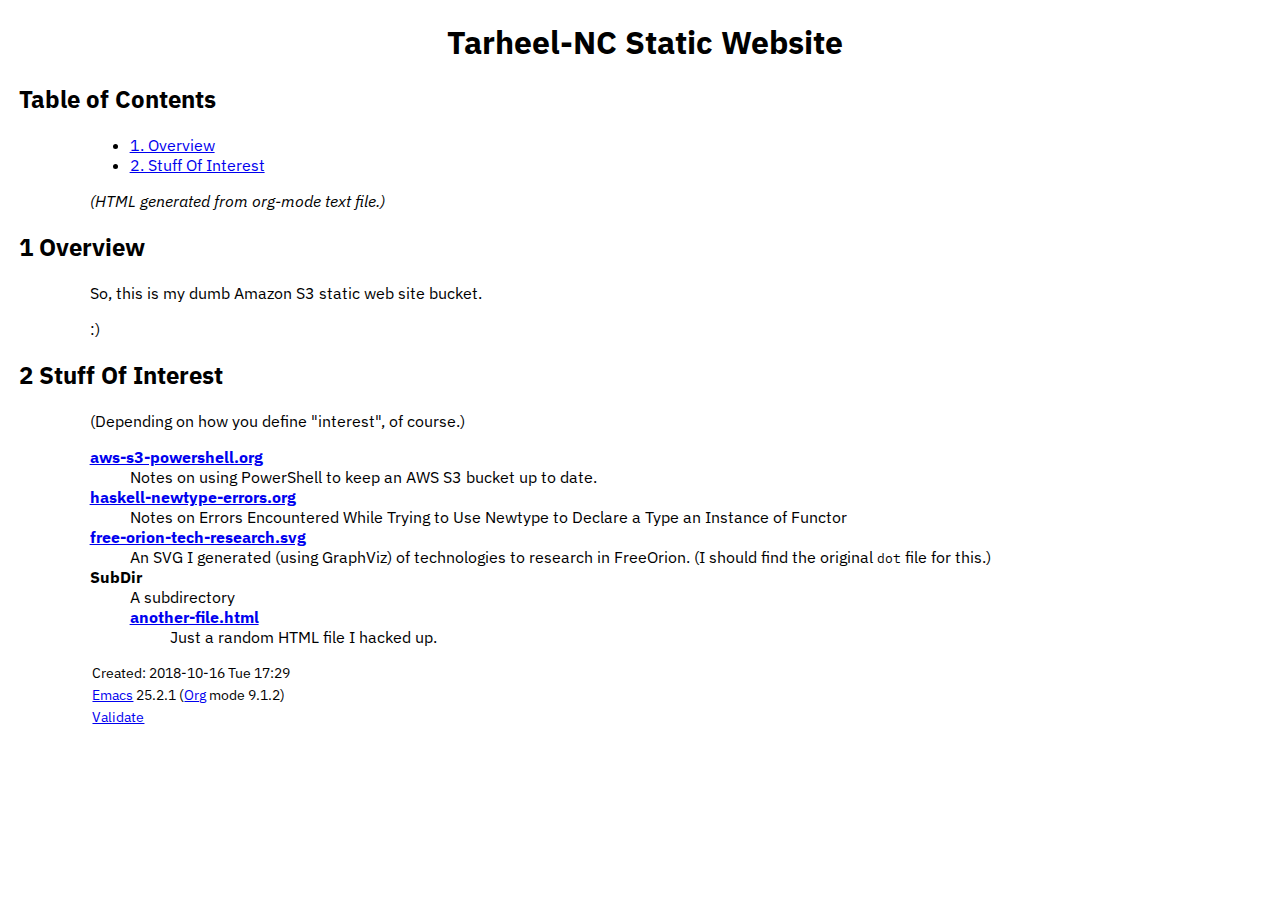
==== index.html @ 124f9826 "Initial commit." ====
<?xml version="1.0" encoding="utf-8"?>
<!DOCTYPE html PUBLIC "-//W3C//DTD XHTML 1.0 Strict//EN"
"http://www.w3.org/TR/xhtml1/DTD/xhtml1-strict.dtd">
<html xmlns="http://www.w3.org/1999/xhtml" lang="en" xml:lang="en">
<head>
<!-- 2018-10-16 Tue 17:29 -->
<meta http-equiv="Content-Type" content="text/html;charset=utf-8" />
<meta name="viewport" content="width=device-width, initial-scale=1" />
<title>Tarheel-NC Static Website</title>
<meta name="generator" content="Org mode" />
<style type="text/css">
 <!--/*--><![CDATA[/*><!--*/
  .title  { text-align: center;
             margin-bottom: .2em; }
  .subtitle { text-align: center;
              font-size: medium;
              font-weight: bold;
              margin-top:0; }
  .todo   { font-family: monospace; color: red; }
  .done   { font-family: monospace; color: green; }
  .priority { font-family: monospace; color: orange; }
  .tag    { background-color: #eee; font-family: monospace;
            padding: 2px; font-size: 80%; font-weight: normal; }
  .timestamp { color: #bebebe; }
  .timestamp-kwd { color: #5f9ea0; }
  .org-right  { margin-left: auto; margin-right: 0px;  text-align: right; }
  .org-left   { margin-left: 0px;  margin-right: auto; text-align: left; }
  .org-center { margin-left: auto; margin-right: auto; text-align: center; }
  .underline { text-decoration: underline; }
  #postamble p, #preamble p { font-size: 90%; margin: .2em; }
  p.verse { margin-left: 3%; }
  pre {
    border: 1px solid #ccc;
    box-shadow: 3px 3px 3px #eee;
    padding: 8pt;
    font-family: monospace;
    overflow: auto;
    margin: 1.2em;
  }
  pre.src {
    position: relative;
    overflow: visible;
    padding-top: 1.2em;
  }
  pre.src:before {
    display: none;
    position: absolute;
    background-color: white;
    top: -10px;
    right: 10px;
    padding: 3px;
    border: 1px solid black;
  }
  pre.src:hover:before { display: inline;}
  /* Languages per Org manual */
  pre.src-asymptote:before { content: 'Asymptote'; }
  pre.src-awk:before { content: 'Awk'; }
  pre.src-C:before { content: 'C'; }
  /* pre.src-C++ doesn't work in CSS */
  pre.src-clojure:before { content: 'Clojure'; }
  pre.src-css:before { content: 'CSS'; }
  pre.src-D:before { content: 'D'; }
  pre.src-ditaa:before { content: 'ditaa'; }
  pre.src-dot:before { content: 'Graphviz'; }
  pre.src-calc:before { content: 'Emacs Calc'; }
  pre.src-emacs-lisp:before { content: 'Emacs Lisp'; }
  pre.src-fortran:before { content: 'Fortran'; }
  pre.src-gnuplot:before { content: 'gnuplot'; }
  pre.src-haskell:before { content: 'Haskell'; }
  pre.src-hledger:before { content: 'hledger'; }
  pre.src-java:before { content: 'Java'; }
  pre.src-js:before { content: 'Javascript'; }
  pre.src-latex:before { content: 'LaTeX'; }
  pre.src-ledger:before { content: 'Ledger'; }
  pre.src-lisp:before { content: 'Lisp'; }
  pre.src-lilypond:before { content: 'Lilypond'; }
  pre.src-lua:before { content: 'Lua'; }
  pre.src-matlab:before { content: 'MATLAB'; }
  pre.src-mscgen:before { content: 'Mscgen'; }
  pre.src-ocaml:before { content: 'Objective Caml'; }
  pre.src-octave:before { content: 'Octave'; }
  pre.src-org:before { content: 'Org mode'; }
  pre.src-oz:before { content: 'OZ'; }
  pre.src-plantuml:before { content: 'Plantuml'; }
  pre.src-processing:before { content: 'Processing.js'; }
  pre.src-python:before { content: 'Python'; }
  pre.src-R:before { content: 'R'; }
  pre.src-ruby:before { content: 'Ruby'; }
  pre.src-sass:before { content: 'Sass'; }
  pre.src-scheme:before { content: 'Scheme'; }
  pre.src-screen:before { content: 'Gnu Screen'; }
  pre.src-sed:before { content: 'Sed'; }
  pre.src-sh:before { content: 'shell'; }
  pre.src-sql:before { content: 'SQL'; }
  pre.src-sqlite:before { content: 'SQLite'; }
  /* additional languages in org.el's org-babel-load-languages alist */
  pre.src-forth:before { content: 'Forth'; }
  pre.src-io:before { content: 'IO'; }
  pre.src-J:before { content: 'J'; }
  pre.src-makefile:before { content: 'Makefile'; }
  pre.src-maxima:before { content: 'Maxima'; }
  pre.src-perl:before { content: 'Perl'; }
  pre.src-picolisp:before { content: 'Pico Lisp'; }
  pre.src-scala:before { content: 'Scala'; }
  pre.src-shell:before { content: 'Shell Script'; }
  pre.src-ebnf2ps:before { content: 'ebfn2ps'; }
  /* additional language identifiers per "defun org-babel-execute"
       in ob-*.el */
  pre.src-cpp:before  { content: 'C++'; }
  pre.src-abc:before  { content: 'ABC'; }
  pre.src-coq:before  { content: 'Coq'; }
  pre.src-groovy:before  { content: 'Groovy'; }
  /* additional language identifiers from org-babel-shell-names in
     ob-shell.el: ob-shell is the only babel language using a lambda to put
     the execution function name together. */
  pre.src-bash:before  { content: 'bash'; }
  pre.src-csh:before  { content: 'csh'; }
  pre.src-ash:before  { content: 'ash'; }
  pre.src-dash:before  { content: 'dash'; }
  pre.src-ksh:before  { content: 'ksh'; }
  pre.src-mksh:before  { content: 'mksh'; }
  pre.src-posh:before  { content: 'posh'; }
  /* Additional Emacs modes also supported by the LaTeX listings package */
  pre.src-ada:before { content: 'Ada'; }
  pre.src-asm:before { content: 'Assembler'; }
  pre.src-caml:before { content: 'Caml'; }
  pre.src-delphi:before { content: 'Delphi'; }
  pre.src-html:before { content: 'HTML'; }
  pre.src-idl:before { content: 'IDL'; }
  pre.src-mercury:before { content: 'Mercury'; }
  pre.src-metapost:before { content: 'MetaPost'; }
  pre.src-modula-2:before { content: 'Modula-2'; }
  pre.src-pascal:before { content: 'Pascal'; }
  pre.src-ps:before { content: 'PostScript'; }
  pre.src-prolog:before { content: 'Prolog'; }
  pre.src-simula:before { content: 'Simula'; }
  pre.src-tcl:before { content: 'tcl'; }
  pre.src-tex:before { content: 'TeX'; }
  pre.src-plain-tex:before { content: 'Plain TeX'; }
  pre.src-verilog:before { content: 'Verilog'; }
  pre.src-vhdl:before { content: 'VHDL'; }
  pre.src-xml:before { content: 'XML'; }
  pre.src-nxml:before { content: 'XML'; }
  /* add a generic configuration mode; LaTeX export needs an additional
     (add-to-list 'org-latex-listings-langs '(conf " ")) in .emacs */
  pre.src-conf:before { content: 'Configuration File'; }

  table { border-collapse:collapse; }
  caption.t-above { caption-side: top; }
  caption.t-bottom { caption-side: bottom; }
  td, th { vertical-align:top;  }
  th.org-right  { text-align: center;  }
  th.org-left   { text-align: center;   }
  th.org-center { text-align: center; }
  td.org-right  { text-align: right;  }
  td.org-left   { text-align: left;   }
  td.org-center { text-align: center; }
  dt { font-weight: bold; }
  .footpara { display: inline; }
  .footdef  { margin-bottom: 1em; }
  .figure { padding: 1em; }
  .figure p { text-align: center; }
  .inlinetask {
    padding: 10px;
    border: 2px solid gray;
    margin: 10px;
    background: #ffffcc;
  }
  #org-div-home-and-up
   { text-align: right; font-size: 70%; white-space: nowrap; }
  textarea { overflow-x: auto; }
  .linenr { font-size: smaller }
  .code-highlighted { background-color: #ffff00; }
  .org-info-js_info-navigation { border-style: none; }
  #org-info-js_console-label
    { font-size: 10px; font-weight: bold; white-space: nowrap; }
  .org-info-js_search-highlight
    { background-color: #ffff00; color: #000000; font-weight: bold; }
  .org-svg { width: 90%; }
  /*]]>*/-->
</style>
<link href="https://fonts.googleapis.com/css?family=IBM+Plex+Mono|IBM+Plex+Sans" rel="stylesheet">
<link rel="stylesheet" type="text/css" href="org-mode.css" />
<script type="text/javascript">
/*
@licstart  The following is the entire license notice for the
JavaScript code in this tag.

Copyright (C) 2012-2017 Free Software Foundation, Inc.

The JavaScript code in this tag is free software: you can
redistribute it and/or modify it under the terms of the GNU
General Public License (GNU GPL) as published by the Free Software
Foundation, either version 3 of the License, or (at your option)
any later version.  The code is distributed WITHOUT ANY WARRANTY;
without even the implied warranty of MERCHANTABILITY or FITNESS
FOR A PARTICULAR PURPOSE.  See the GNU GPL for more details.

As additional permission under GNU GPL version 3 section 7, you
may distribute non-source (e.g., minimized or compacted) forms of
that code without the copy of the GNU GPL normally required by
section 4, provided you include this license notice and a URL
through which recipients can access the Corresponding Source.


@licend  The above is the entire license notice
for the JavaScript code in this tag.
*/
<!--/*--><![CDATA[/*><!--*/
 function CodeHighlightOn(elem, id)
 {
   var target = document.getElementById(id);
   if(null != target) {
     elem.cacheClassElem = elem.className;
     elem.cacheClassTarget = target.className;
     target.className = "code-highlighted";
     elem.className   = "code-highlighted";
   }
 }
 function CodeHighlightOff(elem, id)
 {
   var target = document.getElementById(id);
   if(elem.cacheClassElem)
     elem.className = elem.cacheClassElem;
   if(elem.cacheClassTarget)
     target.className = elem.cacheClassTarget;
 }
/*]]>*///-->
</script>
</head>
<body>
<div id="content">
<h1 class="title">Tarheel-NC Static Website</h1>
<div id="table-of-contents">
<h2>Table of Contents</h2>
<div id="text-table-of-contents">
<ul>
<li><a href="#orgda9fd0a">1. Overview</a></li>
<li><a href="#org2361891">2. Stuff Of Interest</a></li>
</ul>
</div>
</div>
<p>
<i>(HTML generated from org-mode text file.)</i>
</p>

<div id="outline-container-orgda9fd0a" class="outline-2">
<h2 id="orgda9fd0a"><span class="section-number-2">1</span> Overview</h2>
<div class="outline-text-2" id="text-1">
<p>
So, this is my dumb Amazon S3 static web site bucket.
</p>

<p>
:)
</p>
</div>
</div>

<div id="outline-container-org2361891" class="outline-2">
<h2 id="org2361891"><span class="section-number-2">2</span> Stuff Of Interest</h2>
<div class="outline-text-2" id="text-2">
<p>
(Depending on how you define "interest", of course.)
</p>

<dl class="org-dl">
<dt><a href="aws-s3-powershell.html">aws-s3-powershell.org</a></dt><dd>Notes on using PowerShell to keep an AWS S3 bucket up to date.</dd>

<dt><a href="haskell-newtype-errors.html">haskell-newtype-errors.org</a></dt><dd>Notes on Errors Encountered While Trying to Use Newtype to Declare a Type an Instance
of Functor</dd>

<dt><a href="free-orion-tech-research.svg">free-orion-tech-research.svg</a></dt><dd>An SVG I generated (using GraphViz) of technologies to research in FreeOrion.  (I
should find the original <code>dot</code> file for this.)</dd>

<dt>SubDir</dt><dd>A subdirectory
<dl class="org-dl">
<dt><a href="SubDir/another-file.html">another-file.html</a></dt><dd>Just a random HTML file I hacked up.</dd>
</dl></dd>
</dl>
</div>
</div>
</div>
<div id="postamble" class="status">
<p class="date">Created: 2018-10-16 Tue 17:29</p>
<p class="creator"><a href="https://www.gnu.org/software/emacs/">Emacs</a> 25.2.1 (<a href="http://orgmode.org">Org</a> mode 9.1.2)</p>
<p class="validation"><a href="http://validator.w3.org/check?uri=referer">Validate</a></p>
</div>
</body>
</html>
---- org-mode.css ----
body {
    /* Include fonts via lines like the following in the html head (just pick one):
     * <link href="https://fonts.googleapis.com/css?family=IBM+Plex+Mono|IBM+Plex+Sans" rel="stylesheet">
     * <link href="https://fonts.googleapis.com/css?family=Asap" rel="stylesheet">
     * <link href="https://fonts.googleapis.com/css?family=Chivo|Source+Sans+Pro" rel="stylesheet">
     */
    font-family: 'IBM Plex Sans', sans-serif;
    /* font-family: 'Asap', sans-serif; */
    /* font-family: 'Source Sans Pro', sans-serif; */
}
pre, code {
    font-family: 'IBM Plex Mono', monospace;
    font-size: smaller;
}
pre {
}
body { margin-left: 7%; }
/* h1 is doc title */
h1, h2, h3 { margin-left: -6%; }
h4 { margin-left: -3%; }
h5, h6, h7, h8, h9, h10 { font-size: 1em; font-weight: bold; }
.title  { text-align: center; }
.todo   { color: magenta /*#FF0090*/ /*red*/; }
.done   { color: green; }
.tag    { background-color: #add8e6; font-weight:normal }
.target { }
.timestamp { color: #8681B2; font-style: italic; }
.timestamp-kwd { color: #5f9ea0; }
p.verse { margin-left: 3% }
pre.src, pre.example { background-color: #F3F5F7; overflow: auto;}
pre.src:before { top: 10px; } /* overrides -10px, to bring box into pre box, so 'overflow: auto;' won't clip it */
pre.src-csharp:before  { content: 'C#'; }
pre.src-css:before  { content: 'CSS'; }
pre.src-haskell:before  { content: 'Haskell'; }
pre.src-javascript:before  { content: 'JavaScript'; }
pre.src-powershell:before  { content: 'PowerShell'; }
pre.src-sql:before  { content: 'SQL'; }
pre.src-typescript:before  { content: 'TypeScript'; }
pre.src-vbnet:before  { content: 'VB.Net'; }
pre.src-xml:before  { content: 'XML'; }
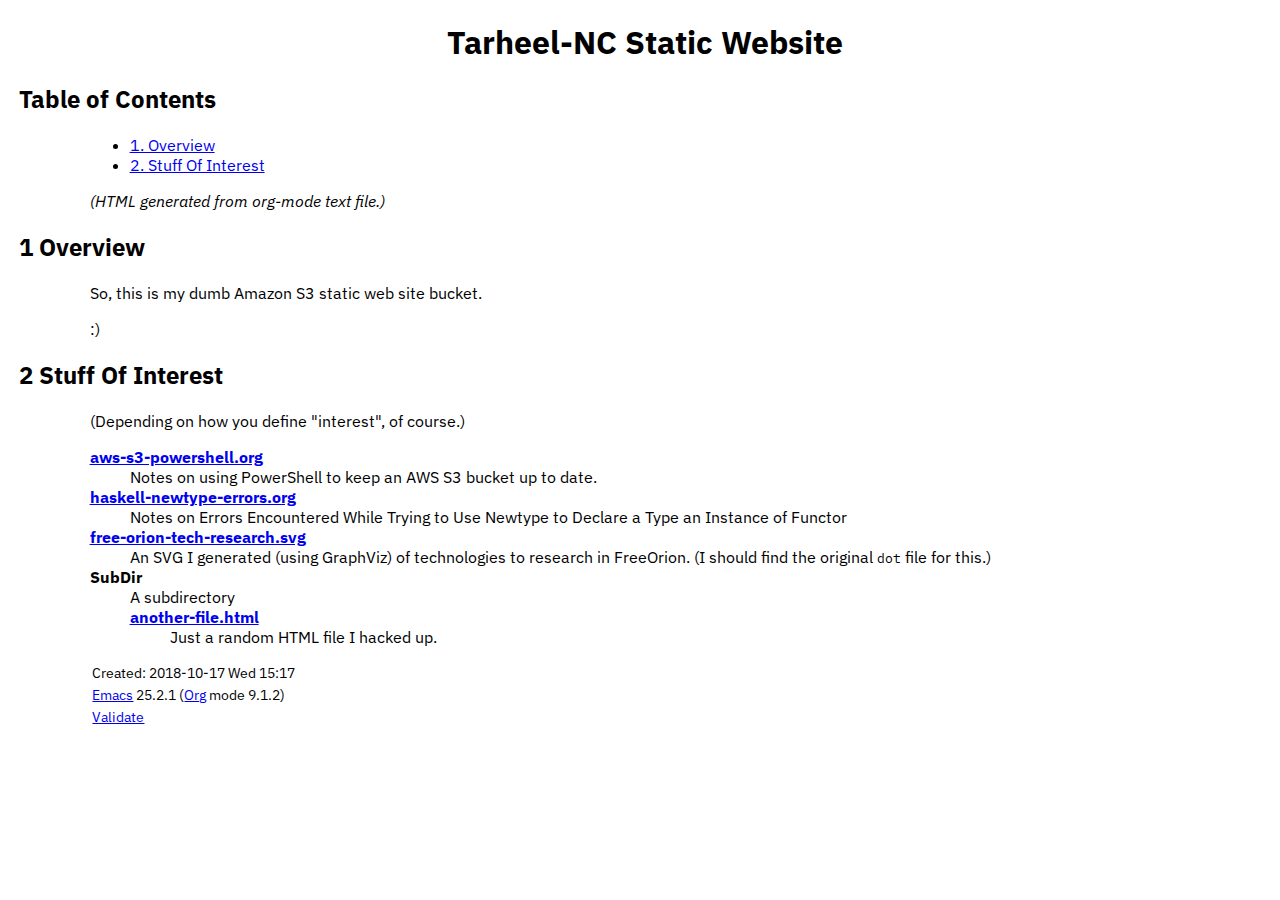
==== commit 672b8d37: "Minor changes trying to decide whether to use live.js." ====
--- a/index.html
+++ b/index.html
@@ -3,7 +3,7 @@
 "http://www.w3.org/TR/xhtml1/DTD/xhtml1-strict.dtd">
 <html xmlns="http://www.w3.org/1999/xhtml" lang="en" xml:lang="en">
 <head>
-<!-- 2018-10-16 Tue 17:29 -->
+<!-- 2018-10-17 Wed 15:17 -->
 <meta http-equiv="Content-Type" content="text/html;charset=utf-8" />
 <meta name="viewport" content="width=device-width, initial-scale=1" />
 <title>Tarheel-NC Static Website</title>
@@ -235,8 +235,8 @@
 <h2>Table of Contents</h2>
 <div id="text-table-of-contents">
 <ul>
-<li><a href="#orgda9fd0a">1. Overview</a></li>
-<li><a href="#org2361891">2. Stuff Of Interest</a></li>
+<li><a href="#org0fbc4d2">1. Overview</a></li>
+<li><a href="#org62ebf4a">2. Stuff Of Interest</a></li>
 </ul>
 </div>
 </div>
@@ -244,8 +244,8 @@
 <i>(HTML generated from org-mode text file.)</i>
 </p>
 
-<div id="outline-container-orgda9fd0a" class="outline-2">
-<h2 id="orgda9fd0a"><span class="section-number-2">1</span> Overview</h2>
+<div id="outline-container-org0fbc4d2" class="outline-2">
+<h2 id="org0fbc4d2"><span class="section-number-2">1</span> Overview</h2>
 <div class="outline-text-2" id="text-1">
 <p>
 So, this is my dumb Amazon S3 static web site bucket.
@@ -257,8 +257,8 @@
 </div>
 </div>
 
-<div id="outline-container-org2361891" class="outline-2">
-<h2 id="org2361891"><span class="section-number-2">2</span> Stuff Of Interest</h2>
+<div id="outline-container-org62ebf4a" class="outline-2">
+<h2 id="org62ebf4a"><span class="section-number-2">2</span> Stuff Of Interest</h2>
 <div class="outline-text-2" id="text-2">
 <p>
 (Depending on how you define "interest", of course.)
@@ -282,7 +282,7 @@
 </div>
 </div>
 <div id="postamble" class="status">
-<p class="date">Created: 2018-10-16 Tue 17:29</p>
+<p class="date">Created: 2018-10-17 Wed 15:17</p>
 <p class="creator"><a href="https://www.gnu.org/software/emacs/">Emacs</a> 25.2.1 (<a href="http://orgmode.org">Org</a> mode 9.1.2)</p>
 <p class="validation"><a href="http://validator.w3.org/check?uri=referer">Validate</a></p>
 </div>
